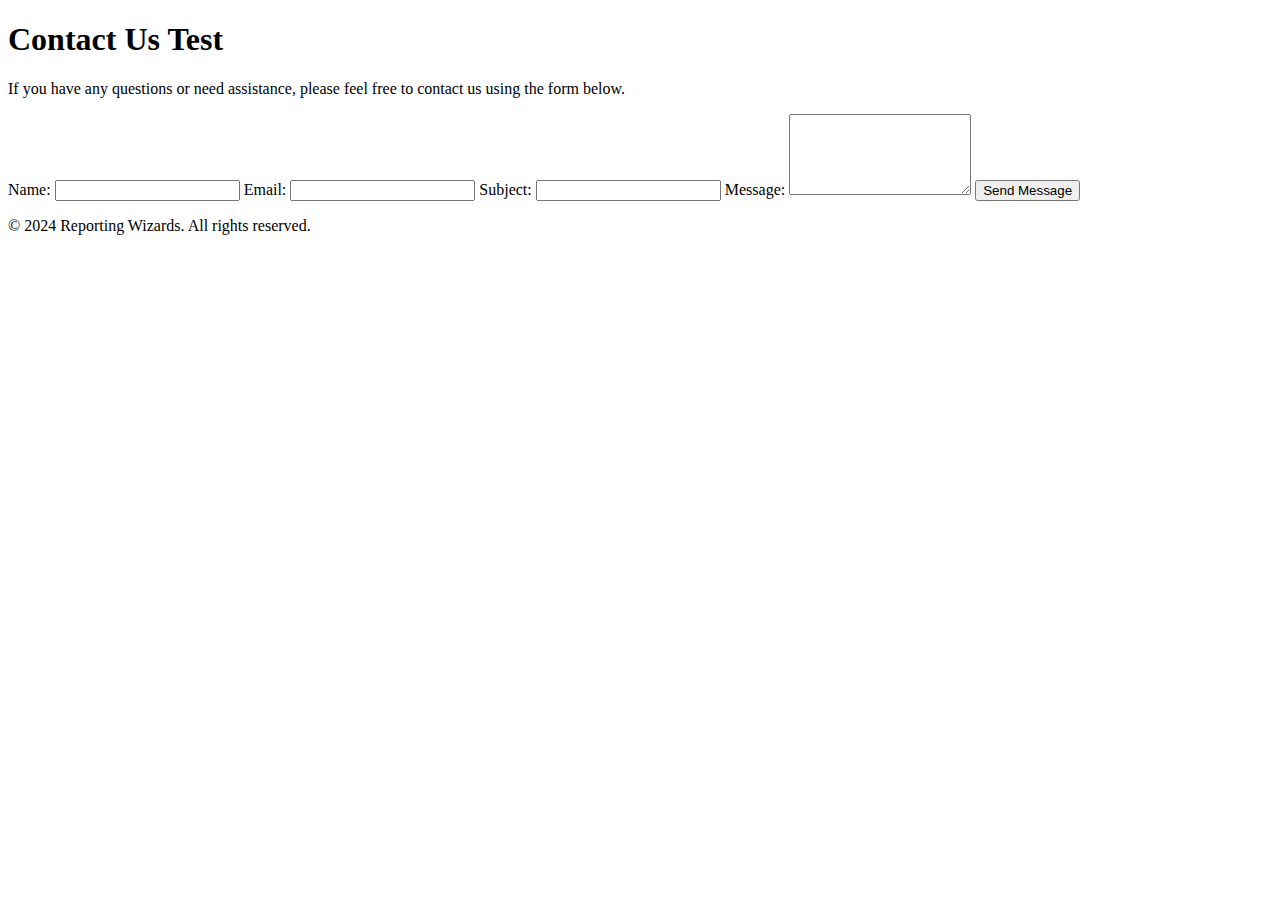
==== contact.html @ a10b5950 "change 6" ====
<!DOCTYPE html>
<html lang="en">
<head>
    <meta charset="UTF-8">
    <meta name="viewport" content="width=device-width, initial-scale=1.0">
    <title>Contact Us - Reporting Wizards</title>
    <link rel="stylesheet" href="styles.css"> <!-- Link to your external CSS file -->
</head>
<body>
    <!-- Header -->
    <header>
        <h1>Contact Us Test</h1>
        <p>If you have any questions or need assistance, please feel free to contact us using the form below.</p>
    </header>

    <!-- Contact Form -->
    <section id="contact-form">
        <form action="submit_form.php" method="post">
            <label for="name">Name:</label>
            <input type="text" id="name" name="name" required>

            <label for="email">Email:</label>
            <input type="email" id="email" name="email" required>

            <label for="subject">Subject:</label>
            <input type="text" id="subject" name="subject" required>

            <label for="message">Message:</label>
            <textarea id="message" name="message" rows="5" required></textarea>

            <button type="submit">Send Message</button>
        </form>
    </section>

    <!-- Footer -->
    <footer>
        <p>&copy; 2024 Reporting Wizards. All rights reserved.</p>
    </footer>
</body>
</html>
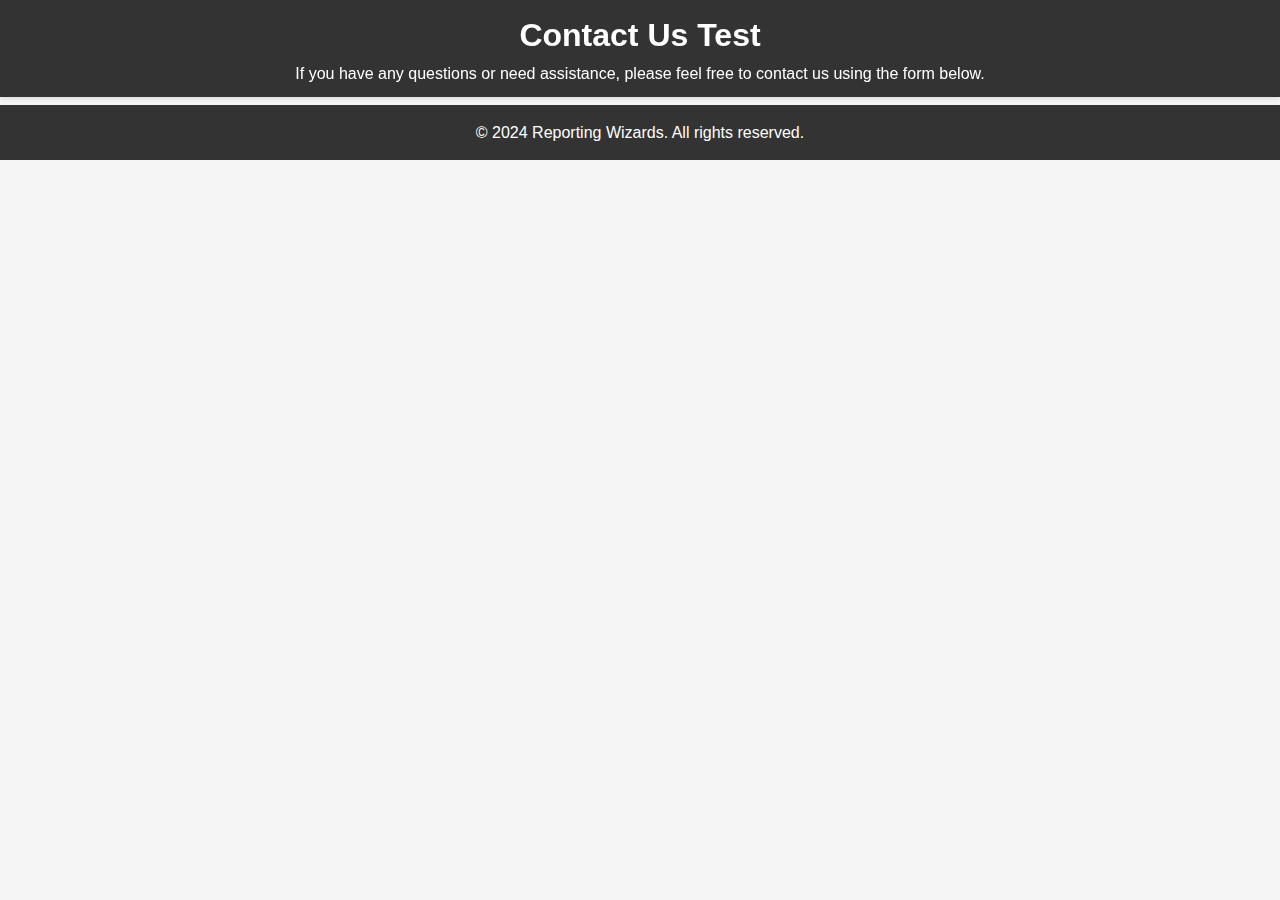
==== commit d5e3f86f: "change 76" ====
--- a/contact.html
+++ b/contact.html
@@ -1,11 +1,11 @@
 <!DOCTYPE html>
 <html lang="en">
-<head>
-    <meta charset="UTF-8">
-    <meta name="viewport" content="width=device-width, initial-scale=1.0">
-    <title>Contact Us - Reporting Wizards</title>
-    <link rel="stylesheet" href="styles.css"> <!-- Link to your external CSS file -->
-</head>
+    <head>
+        <meta charset="UTF-8">
+        <meta name="viewport" content="width=device-width, initial-scale=1.0">
+        <title>Contact - Reporting Wizards</title>
+        <link rel="stylesheet" href="ReportingWizards/css/styles.css">
+    </head>
 <body>
     <!-- Header -->
     <header>
--- a/ReportingWizards/css/styles.css
+++ b/ReportingWizards/css/styles.css
@@ -0,0 +1,193 @@
+/* Basic Reset */
+* {
+    margin: 0;
+    padding: 0;
+    box-sizing: border-box;
+}
+
+body {
+    font-family: 'Lato', sans-serif;
+    color: #333;
+    line-height: 1.6;
+    background-color: #f5f5f5;
+}
+
+/* Header and Navigation */
+header {
+    background-color: #333;
+    color: #fff;
+    padding: 10px 0;
+    text-align: center;
+    position: fixed;
+    width: 100%;
+    top: 0;
+    z-index: 1000;
+    box-shadow: 0 2px 5px rgba(0, 0, 0, 0.1);
+}
+
+nav ul {
+    list-style: none;
+    padding: 0;
+    display: flex;
+    justify-content: center;
+    margin: 0;
+}
+
+nav ul li {
+    margin: 0 15px;
+}
+
+nav ul li a {
+    color: #fff;
+    text-decoration: none;
+    font-weight: bold;
+    text-transform: uppercase;
+    transition: color 0.3s ease;
+}
+
+nav ul li a:hover {
+    color: #ff9800;
+}
+
+/* Hero Section */
+#hero {
+    background:#333; /* Replace with a color or a valid image URL */
+    height: 60vh;
+    display: flex;
+    justify-content: center;
+    align-items: center;
+    text-align: center;
+    color: #fff;
+    padding: 0 10px;
+    position: relative;
+    margin-top: 0;
+}
+
+.hero-content {
+    background: rgba(0, 0, 0, 0.6);
+    padding: 20px 40px;
+    border-radius: 8px;
+}
+
+#hero h1 {
+    font-size: 3.5rem;
+    margin-bottom: 15px;
+    text-shadow: 2px 2px 4px rgba(0, 0, 0, 0.5);
+}
+
+#hero p {
+    font-size: 1.25rem;
+    margin-bottom: 25px;
+    text-shadow: 1px 1px 3px rgba(0, 0, 0, 0.5);
+}
+
+.cta-button {
+    padding: 15px 30px;
+    background-color: #ff9800;
+    color: #fff;
+    text-transform: uppercase;
+    text-decoration: none;
+    border-radius: 50px;
+    transition: background-color 0.3s ease, transform 0.3s ease;
+}
+
+.cta-button:hover {
+    background-color: #e68900;
+    transform: scale(1.05);
+}
+
+/* Features Section */
+#features {
+    background-color: #fff;
+    padding: 40px 10px;
+    text-align: center;
+}
+
+#features h2 {
+    font-size: 2.5rem;
+    margin-bottom: 30px;
+    color: #333;
+}
+
+.features-container {
+    display: flex;
+    justify-content: space-around;
+    flex-wrap: wrap;
+}
+
+.feature {
+    background: #f9f9f9;
+    border-radius: 8px;
+    padding: 15px;
+    margin: 10px;
+    width: 32%;
+    box-shadow: 0 2px 5px rgba(0, 0, 0, 0.1);
+    transition: transform 0.3s ease, box-shadow 0.3s ease;
+}
+
+.feature:hover {
+    transform: translateY(-10px);
+    box-shadow: 0px 4px 15px rgba(0, 0, 0, 0.1);
+}
+
+.feature h3 {
+    font-size: 1.8rem;
+    margin-bottom: 15px;
+    color: #333;
+}
+
+.feature p {
+    color: #666;
+}
+
+/* Footer */
+footer {
+    background-color: #333;
+    color: #fff;
+    padding: 15px 0;
+    text-align: center;
+    margin-top: 20px;
+    position: relative;
+    bottom: 0;
+    width: 100%;
+}
+
+/* Media Queries for Responsiveness */
+@media (max-width: 768px) {
+    nav ul {
+        flex-direction: column;
+        padding: 10px;
+    }
+
+    .hero-content {
+        padding: 15px 20px;
+    }
+
+    #hero h1 {
+        font-size: 2.5rem;
+    }
+
+    .features-container {
+        flex-direction: column;
+    }
+
+    .feature {
+        width: 80%;
+        margin: 10px auto;
+    }
+}
+
+@media (max-width: 480px) {
+    nav ul li {
+        margin: 10px 0;
+    }
+
+    #hero h1 {
+        font-size: 2rem;
+    }
+
+    .cta-button {
+        width: 100%;
+        text-align: center;
+    }
+}
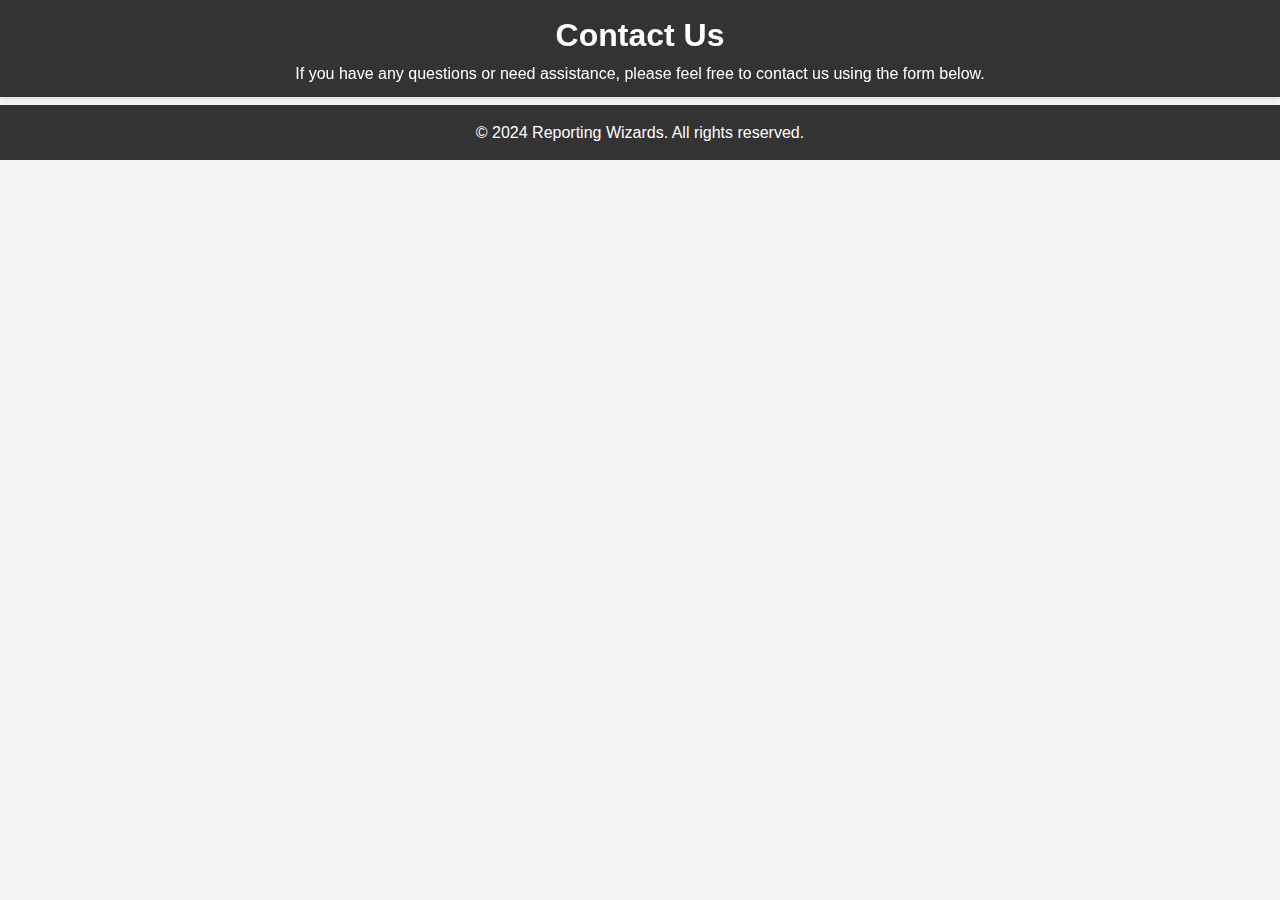
==== commit c7e9bcca: "change 76" ====
--- a/contact.html
+++ b/contact.html
@@ -1,39 +1,39 @@
 <!DOCTYPE html>
 <html lang="en">
-    <head>
-        <meta charset="UTF-8">
-        <meta name="viewport" content="width=device-width, initial-scale=1.0">
-        <title>Contact - Reporting Wizards</title>
-        <link rel="stylesheet" href="ReportingWizards/css/styles.css">
-    </head>
+<head>
+    <meta charset="UTF-8">
+    <meta name="viewport" content="width=device-width, initial-scale=1.0">
+    <title>Contact Us - Reporting Wizards</title>
+    <link rel="stylesheet" href="ReportingWizards/css/styles.css"> <!-- Ensure the path is correct -->
+</head>
 <body>
     <!-- Header -->
-    <header>
-        <h1>Contact Us Test</h1>
+    <header class="main-header">
+        <h1>Contact Us</h1>
         <p>If you have any questions or need assistance, please feel free to contact us using the form below.</p>
     </header>
 
     <!-- Contact Form -->
     <section id="contact-form">
-        <form action="submit_form.php" method="post">
-            <label for="name">Name:</label>
-            <input type="text" id="name" name="name" required>
+        <form action="submit_form.php" method="post" class="contact-form">
+            <label for="name" class="form-label">Name:</label>
+            <input type="text" id="name" name="name" class="form-input" required>
 
-            <label for="email">Email:</label>
-            <input type="email" id="email" name="email" required>
+            <label for="email" class="form-label">Email:</label>
+            <input type="email" id="email" name="email" class="form-input" required>
 
-            <label for="subject">Subject:</label>
-            <input type="text" id="subject" name="subject" required>
+            <label for="subject" class="form-label">Subject:</label>
+            <input type="text" id="subject" name="subject" class="form-input" required>
 
-            <label for="message">Message:</label>
-            <textarea id="message" name="message" rows="5" required></textarea>
+            <label for="message" class="form-label">Message:</label>
+            <textarea id="message" name="message" rows="5" class="form-textarea" required></textarea>
 
-            <button type="submit">Send Message</button>
+            <button type="submit" class="form-button">Send Message</button>
         </form>
     </section>
 
     <!-- Footer -->
-    <footer>
+    <footer class="main-footer">
         <p>&copy; 2024 Reporting Wizards. All rights reserved.</p>
     </footer>
 </body>
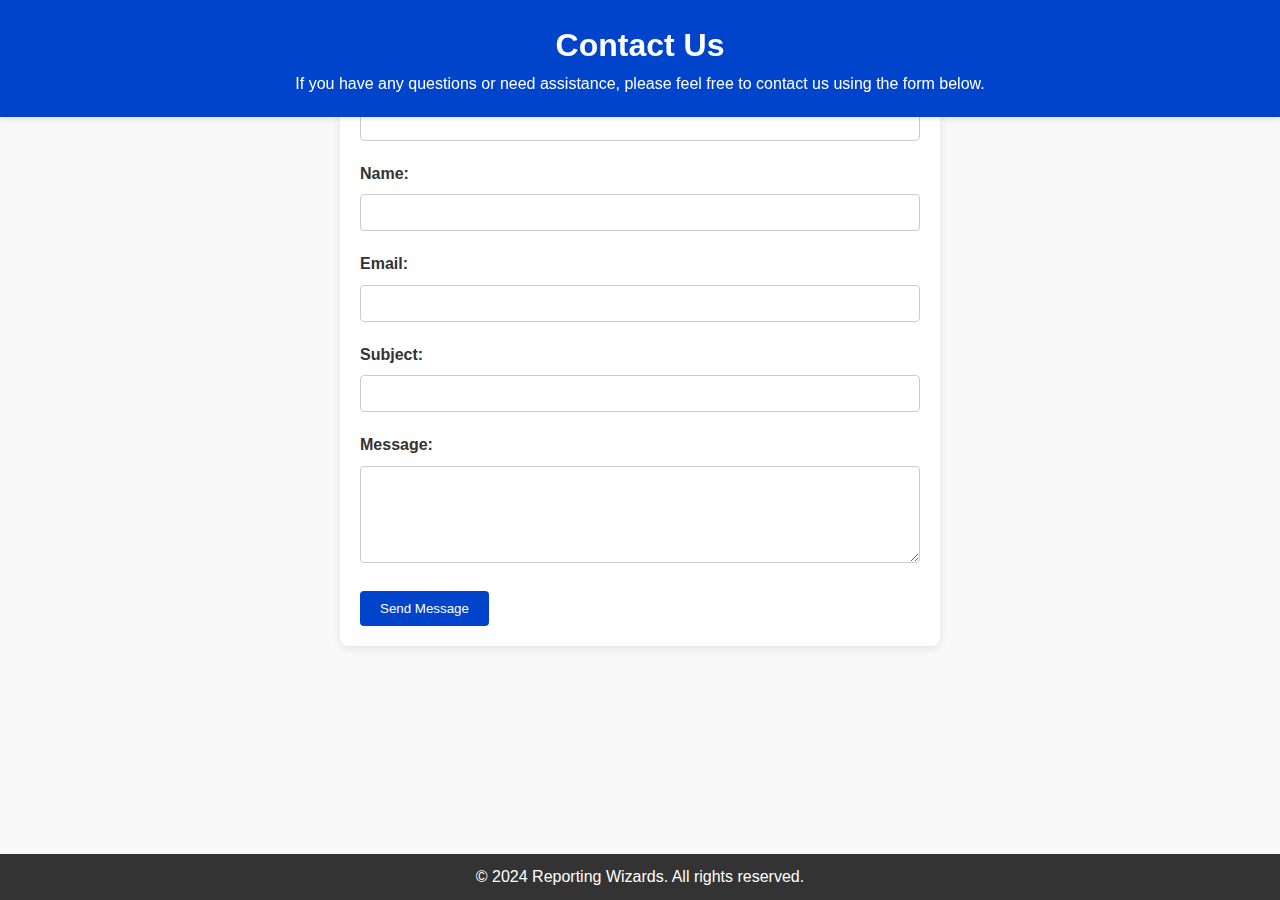
==== commit ad8d08c2: "change 76" ====
--- a/contact.html
+++ b/contact.html
@@ -16,6 +16,9 @@
     <!-- Contact Form -->
     <section id="contact-form">
         <form action="submit_form.php" method="post" class="contact-form">
+            <label for="test" class="form-label">Test:</label>
+            <input type="text" id="test" name="test" class="form-input">
+
             <label for="name" class="form-label">Name:</label>
             <input type="text" id="name" name="name" class="form-input" required>
 
--- a/ReportingWizards/css/styles.css
+++ b/ReportingWizards/css/styles.css
@@ -191,3 +191,73 @@
         text-align: center;
     }
 }
+
+/* General styles */
+body {
+    font-family: Arial, sans-serif;
+    margin: 0;
+    padding: 0;
+    background-color: #f9f9f9;
+    color: #333;
+}
+
+/* Header styles */
+.main-header {
+    background-color: #0044cc;
+    color: #fff;
+    padding: 20px;
+    text-align: center;
+}
+
+/* Form styles */
+.contact-form {
+    max-width: 600px;
+    margin: 50px auto;
+    padding: 20px;
+    background-color: #fff;
+    border-radius: 8px;
+    box-shadow: 0 2px 10px rgba(0, 0, 0, 0.1);
+}
+
+.form-label {
+    display: block;
+    margin-bottom: 8px;
+    font-weight: bold;
+}
+
+.form-input, .form-textarea {
+    width: 100%;
+    padding: 10px;
+    margin-bottom: 20px;
+    border: 1px solid #ccc;
+    border-radius: 4px;
+}
+
+.form-input:focus, .form-textarea:focus {
+    border-color: #0044cc;
+    outline: none;
+}
+
+.form-button {
+    background-color: #0044cc;
+    color: #fff;
+    padding: 10px 20px;
+    border: none;
+    border-radius: 4px;
+    cursor: pointer;
+}
+
+.form-button:hover {
+    background-color: #003399;
+}
+
+/* Footer styles */
+.main-footer {
+    background-color: #333;
+    color: #fff;
+    text-align: center;
+    padding: 10px;
+    position: fixed;
+    width: 100%;
+    bottom: 0;
+}
